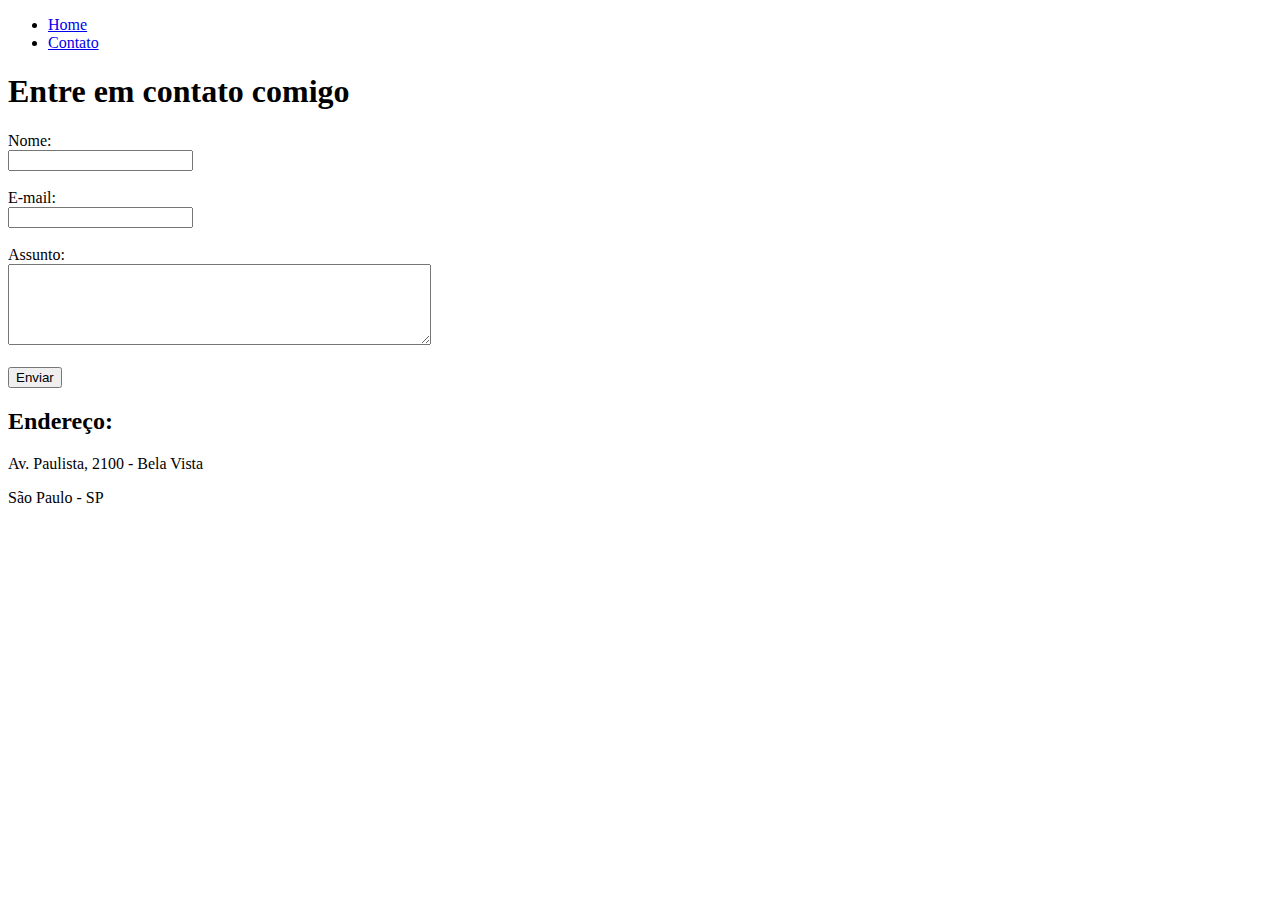
==== contato.html @ e9805c73 "introdução html" ====
<!DOCTYPE html>
<html lang="pt-br">
  <head>
    <meta charset="UTF-8" />
    <meta name="viewport" content="width=device-width, initial-scale=1.0" />
    <title>Contato</title>
  </head>
  <body>
    <ul>
      <li>
        <a href="index.html">Home</a>
      </li>
      <li>
        <a href="contato.html">Contato</a>
      </li>
    </ul>

    <h1>Entre em contato comigo</h1>

    <form>
      <label for="nome">Nome:</label><br />
      <input type="text" id="nome" />
      <br />
      <br />
      <label for="email">E-mail:</label><br />
      <input type="email" id="email" />
      <br />
      <br />
      <label for="assunto">Assunto:</label><br />
      <textarea name="assunto" id="assunto" cols="50" rows="5"></textarea>
      <br />
      <br />
      <button>Enviar</button>
    </form>

    <h2>Endereço:</h2>

    <p>Av. Paulista, 2100 - Bela Vista</p>
    <p>São Paulo - SP</p>

    <iframe
      src="https://www.google.com/maps/embed?pb=!1m18!1m12!1m3!1d3657.2893663946247!2d-46.66235062555511!3d-23.558048661468813!2m3!1f0!2f0!3f0!3m2!1i1024!2i768!4f13.1!3m3!1m2!1s0x94ce5925aabe9447%3A0x4b5b586710611030!2sAv.%20Paulista%2C%202100%20-%20Bela%20Vista%2C%20S%C3%A3o%20Paulo%20-%20SP%2C%2001310-200!5e0!3m2!1spt-BR!2sbr!4v1689615491201!5m2!1spt-BR!2sbr"
      width="500"
      height="350"
      style="border: 0"
      allowfullscreen=""
      loading="lazy"
      referrerpolicy="no-referrer-when-downgrade"
    ></iframe>
  </body>
</html>
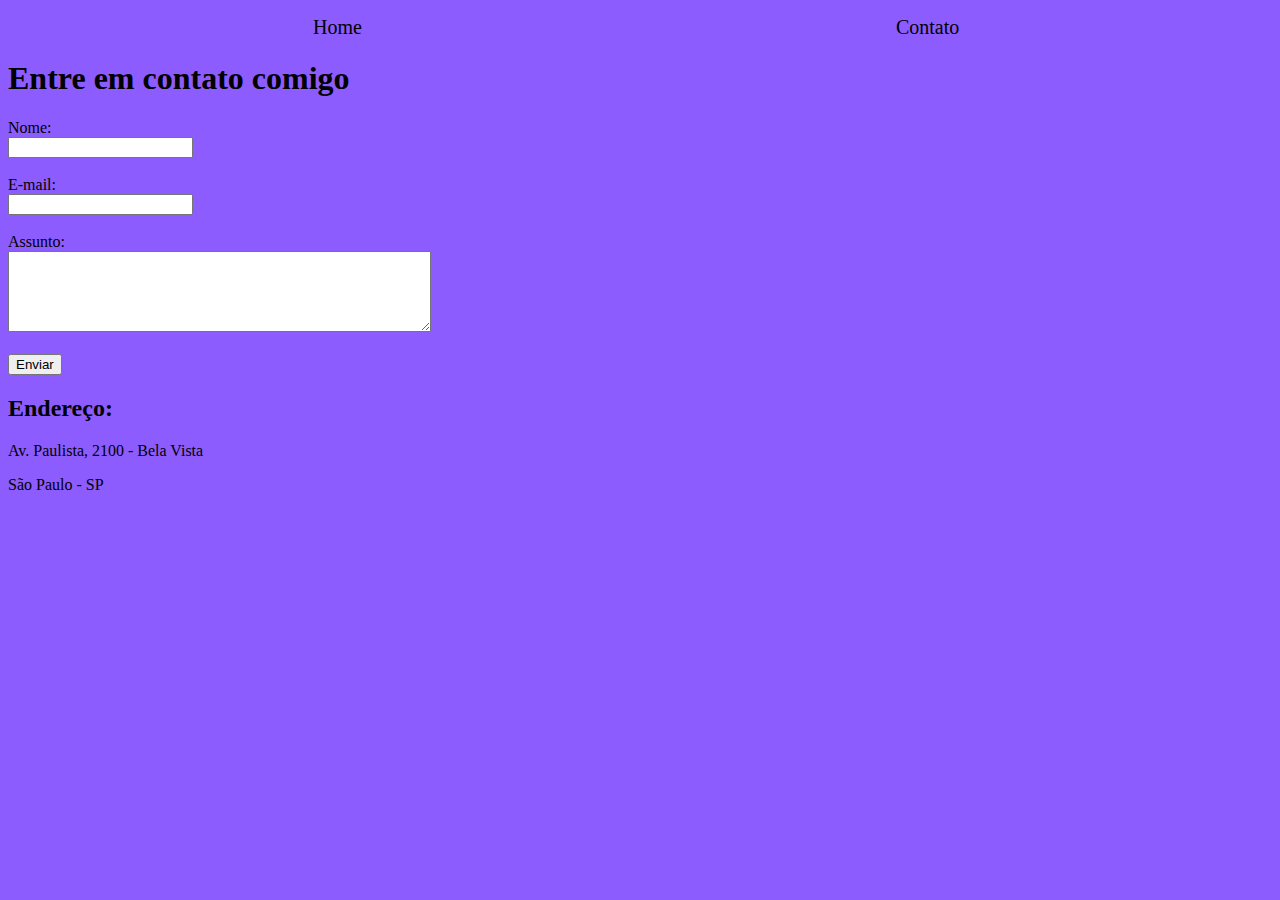
==== commit 9c8f841b: "introdução css" ====
--- a/contato.html
+++ b/contato.html
@@ -4,9 +4,10 @@
     <meta charset="UTF-8" />
     <meta name="viewport" content="width=device-width, initial-scale=1.0" />
     <title>Contato</title>
+    <link rel="stylesheet" href="assets/css/style.css">
   </head>
   <body>
-    <ul>
+    <ul id="menu">
       <li>
         <a href="index.html">Home</a>
       </li>
--- a/assets/css/style.css
+++ b/assets/css/style.css
@@ -0,0 +1,39 @@
+.center {
+    text-align: center;
+    font-size: 20px;
+    font-family: 'Courier New', Courier, monospace;
+}
+
+.container {
+    display: flex;
+    flex-flow: row;
+    justify-content: center;
+    align-items: center;
+}
+
+#menu li {
+    display: inline;
+    padding: 265px;
+}
+
+#menu li a {
+    text-decoration: none;
+    color: black;
+    font-size: 20px;
+}
+
+#menu li a:hover {
+    color: rgb(0, 255, 234);
+}
+
+.br-50 {
+    border-radius: 50%;
+}
+
+.wh {
+    width: 500px;
+    height: 500px;
+}
+body {
+    background-color: rgb(141, 92, 255);
+}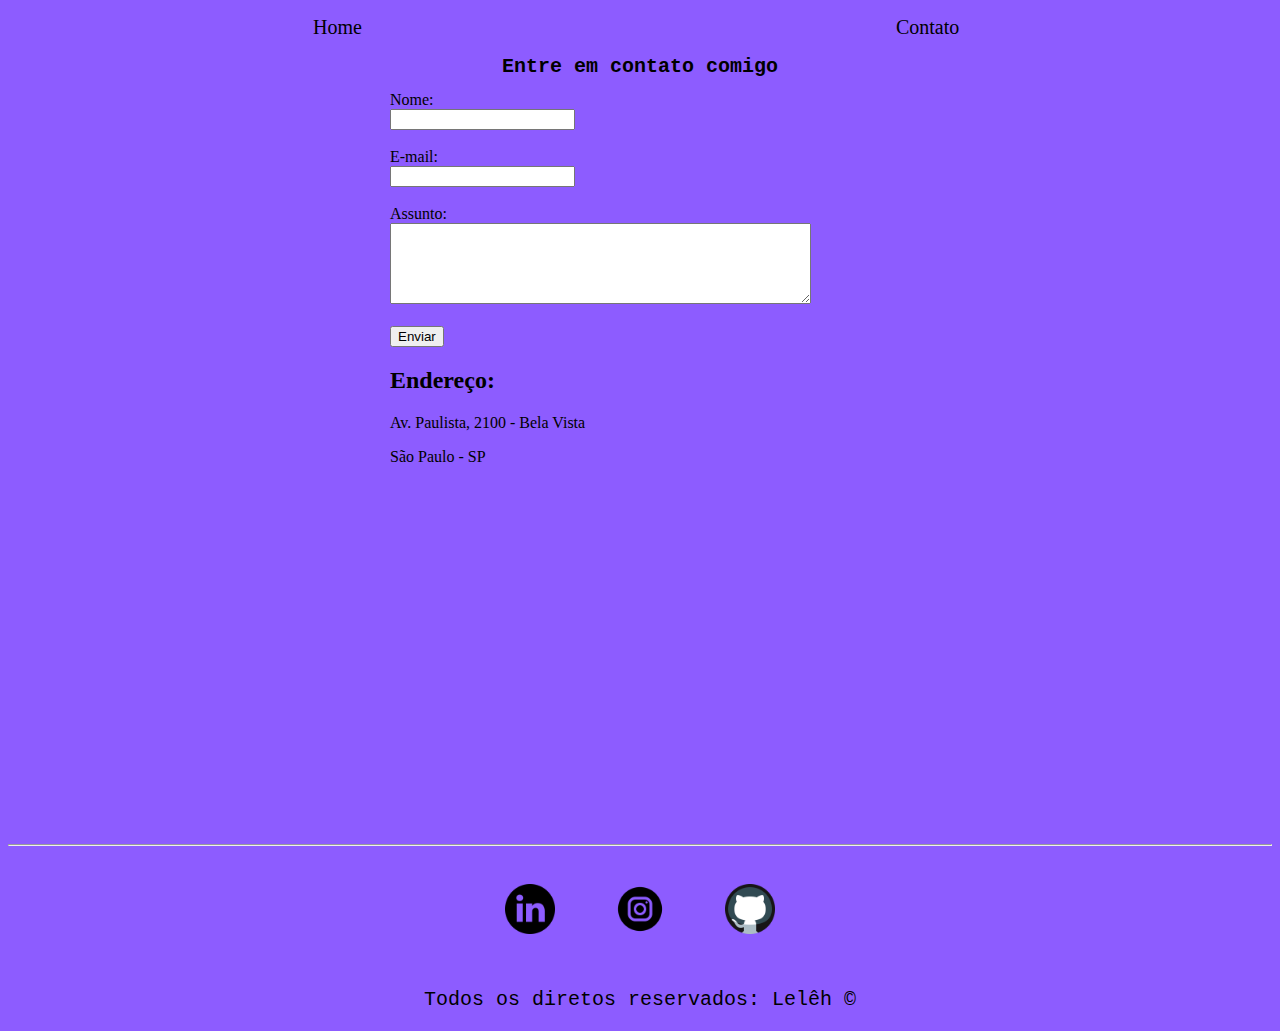
==== commit dbbc545f: "IMplementação do estilo, utilizando css" ====
--- a/contato.html
+++ b/contato.html
@@ -4,7 +4,7 @@
     <meta charset="UTF-8" />
     <meta name="viewport" content="width=device-width, initial-scale=1.0" />
     <title>Contato</title>
-    <link rel="stylesheet" href="assets/css/style.css">
+    <link rel="stylesheet" href="assets/css/style.css" />
   </head>
   <body>
     <ul id="menu">
@@ -16,37 +16,78 @@
       </li>
     </ul>
 
-    <h1>Entre em contato comigo</h1>
+    <h1 class="center">Entre em contato comigo</h1>
 
-    <form>
-      <label for="nome">Nome:</label><br />
-      <input type="text" id="nome" />
-      <br />
-      <br />
-      <label for="email">E-mail:</label><br />
-      <input type="email" id="email" />
-      <br />
-      <br />
-      <label for="assunto">Assunto:</label><br />
-      <textarea name="assunto" id="assunto" cols="50" rows="5"></textarea>
-      <br />
-      <br />
-      <button>Enviar</button>
-    </form>
+    <div class="container">
+      <div>
+        <form>
+          <label for="nome">Nome:</label><br />
+          <input type="text" id="nome" />
+          <br />
+          <br />
+          <label for="email">E-mail:</label><br />
+          <input type="email" id="email" />
+          <br />
+          <br />
+          <label for="assunto">Assunto:</label><br />
+          <textarea name="assunto" id="assunto" cols="50" rows="5"></textarea>
+          <br />
+          <br />
+          <button>Enviar</button>
+        </form>
 
-    <h2>Endereço:</h2>
+        <div class="ml-50">
+          <h2>Endereço:</h2>
 
-    <p>Av. Paulista, 2100 - Bela Vista</p>
-    <p>São Paulo - SP</p>
+          <p>Av. Paulista, 2100 - Bela Vista</p>
+          <p>São Paulo - SP</p>
 
-    <iframe
-      src="https://www.google.com/maps/embed?pb=!1m18!1m12!1m3!1d3657.2893663946247!2d-46.66235062555511!3d-23.558048661468813!2m3!1f0!2f0!3f0!3m2!1i1024!2i768!4f13.1!3m3!1m2!1s0x94ce5925aabe9447%3A0x4b5b586710611030!2sAv.%20Paulista%2C%202100%20-%20Bela%20Vista%2C%20S%C3%A3o%20Paulo%20-%20SP%2C%2001310-200!5e0!3m2!1spt-BR!2sbr!4v1689615491201!5m2!1spt-BR!2sbr"
-      width="500"
-      height="350"
-      style="border: 0"
-      allowfullscreen=""
-      loading="lazy"
-      referrerpolicy="no-referrer-when-downgrade"
-    ></iframe>
+          <iframe
+            src="https://www.google.com/maps/embed?pb=!1m18!1m12!1m3!1d3657.2893663946247!2d-46.66235062555511!3d-23.558048661468813!2m3!1f0!2f0!3f0!3m2!1i1024!2i768!4f13.1!3m3!1m2!1s0x94ce5925aabe9447%3A0x4b5b586710611030!2sAv.%20Paulista%2C%202100%20-%20Bela%20Vista%2C%20S%C3%A3o%20Paulo%20-%20SP%2C%2001310-200!5e0!3m2!1spt-BR!2sbr!4v1689615491201!5m2!1spt-BR!2sbr"
+            width="500"
+            height="350"
+            style="border: 0"
+            allowfullscreen=""
+            loading="lazy"
+            referrerpolicy="no-referrer-when-downgrade"
+          ></iframe>
+        </div>
+      </div>
+    </div>
+    <div>
+      <hr />
+      <footer>
+        <div class="container">
+          <a
+            href="https://www.linkedin.com/in/let%C3%ADcia-francielle/"
+            target="_blank"
+          >
+            <img
+              class="tm-social p-30"
+              src="assets/img/linkedin.png"
+              alt="Linkedin"
+            />
+          </a>
+          <a
+            href="https://www.instagram.com/leeh.s_black/?igshid=MzNlNGNkZWQ4Mg%3D%3D"
+            target="_blank"
+          >
+            <img
+              class="tm-social p-30"
+              src="assets/img/instagram.png"
+              alt="Instagram"
+            />
+          </a>
+          <a href="https://github.com/leticiafrancielle" target="_blank">
+            <img
+              class="tm-social p-30"
+              src="assets/img/code.png"
+              alt="GitHub"
+            />
+          </a>
+        </div>
+        <p class="center">Todos os diretos reservados: Lelêh &copy</p>
+      </footer>
+    </div>
   </body>
 </html>
--- a/assets/css/style.css
+++ b/assets/css/style.css
@@ -34,6 +34,20 @@
     width: 500px;
     height: 500px;
 }
+
+.tm-social {
+    width: 50px;
+    height: 50px;
+}
+
+.p-30 {
+    padding: 30px;
+}
+
+.mb-50 {
+    margin-bottom: 50px;
+}
+
 body {
     background-color: rgb(141, 92, 255);
 }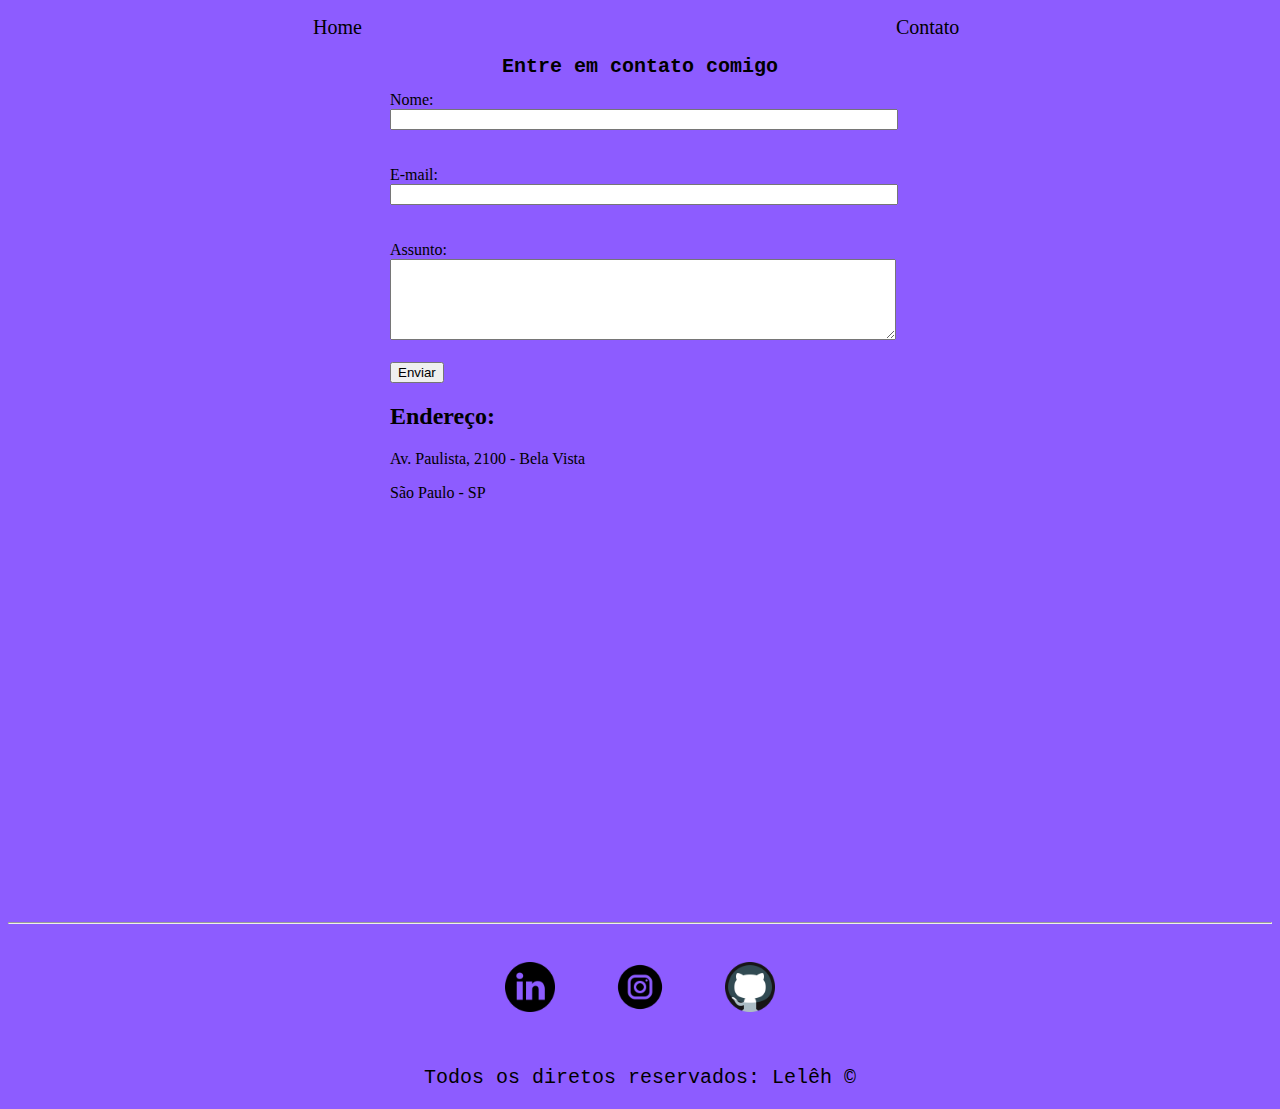
==== commit fdd6e0d7: "implementacões com javascript" ====
--- a/contato.html
+++ b/contato.html
@@ -1,8 +1,8 @@
 <!DOCTYPE html>
 <html lang="pt-br">
   <head>
-    <meta charset="UTF-8" />
-    <meta name="viewport" content="width=device-width, initial-scale=1.0" />
+    <meta charset="UTF-8" >
+    <meta name="viewport" content="width=device-width, initial-scale=1.0" >
     <title>Contato</title>
     <link rel="stylesheet" href="assets/css/style.css" />
   </head>
@@ -18,21 +18,24 @@
 
     <h1 class="center">Entre em contato comigo</h1>
 
-    <div class="container">
+    <div class="container mb-50">
       <div>
         <form>
-          <label for="nome">Nome:</label><br />
-          <input type="text" id="nome" />
-          <br />
-          <br />
-          <label for="email">E-mail:</label><br />
-          <input type="email" id="email" />
-          <br />
-          <br />
-          <label for="assunto">Assunto:</label><br />
+          <label for="nome">Nome:</label><br>
+          <input type="text" id="nome"  onkeyup='validaNome()'>
+          <div id="txtNome"></div>
+          
+          <br>
+          <br>
+          <label for="email">E-mail:</label><br>
+          <input type="email" id="email" >
+          <div id="txtNome"></div>
+          <br>
+          <br>
+          <label for="assunto">Assunto:</label><br>
           <textarea name="assunto" id="assunto" cols="50" rows="5"></textarea>
-          <br />
-          <br />
+          <br>
+          <br>
           <button>Enviar</button>
         </form>
 
@@ -54,40 +57,33 @@
         </div>
       </div>
     </div>
-    <div>
-      <hr />
-      <footer>
-        <div class="container">
-          <a
-            href="https://www.linkedin.com/in/let%C3%ADcia-francielle/"
-            target="_blank"
-          >
-            <img
-              class="tm-social p-30"
-              src="assets/img/linkedin.png"
-              alt="Linkedin"
-            />
-          </a>
-          <a
-            href="https://www.instagram.com/leeh.s_black/?igshid=MzNlNGNkZWQ4Mg%3D%3D"
-            target="_blank"
-          >
-            <img
-              class="tm-social p-30"
-              src="assets/img/instagram.png"
-              alt="Instagram"
-            />
-          </a>
-          <a href="https://github.com/leticiafrancielle" target="_blank">
-            <img
-              class="tm-social p-30"
-              src="assets/img/code.png"
-              alt="GitHub"
-            />
-          </a>
-        </div>
-        <p class="center">Todos os diretos reservados: Lelêh &copy</p>
-      </footer>
-    </div>
+    <hr />
+    <footer>
+      <div class="container">
+        <a
+          href="https://www.linkedin.com/in/let%C3%ADcia-francielle/"
+          target="_blank"
+        >
+          <img
+            class="tm-social p-30"
+            src="assets/img/linkedin.png"
+            alt="Linkedin">
+        </a>
+        <a
+          href="https://www.instagram.com/leeh.s_black/?igshid=MzNlNGNkZWQ4Mg%3D%3D"
+          target="_blank"
+        >
+          <img
+            class="tm-social p-30"
+            src="assets/img/instagram.png"
+            alt="Instagram">
+        </a>
+        <a href="https://github.com/leticiafrancielle" target="_blank">
+          <img class="tm-social p-30" src="assets/img/code.png" alt="GitHub">
+        </a>
+      </div>
+      <p class="center">Todos os diretos reservados: Lelêh &copy</p>
+    </footer>
+    <script src="assets/js/script.js"></script>
   </body>
 </html>
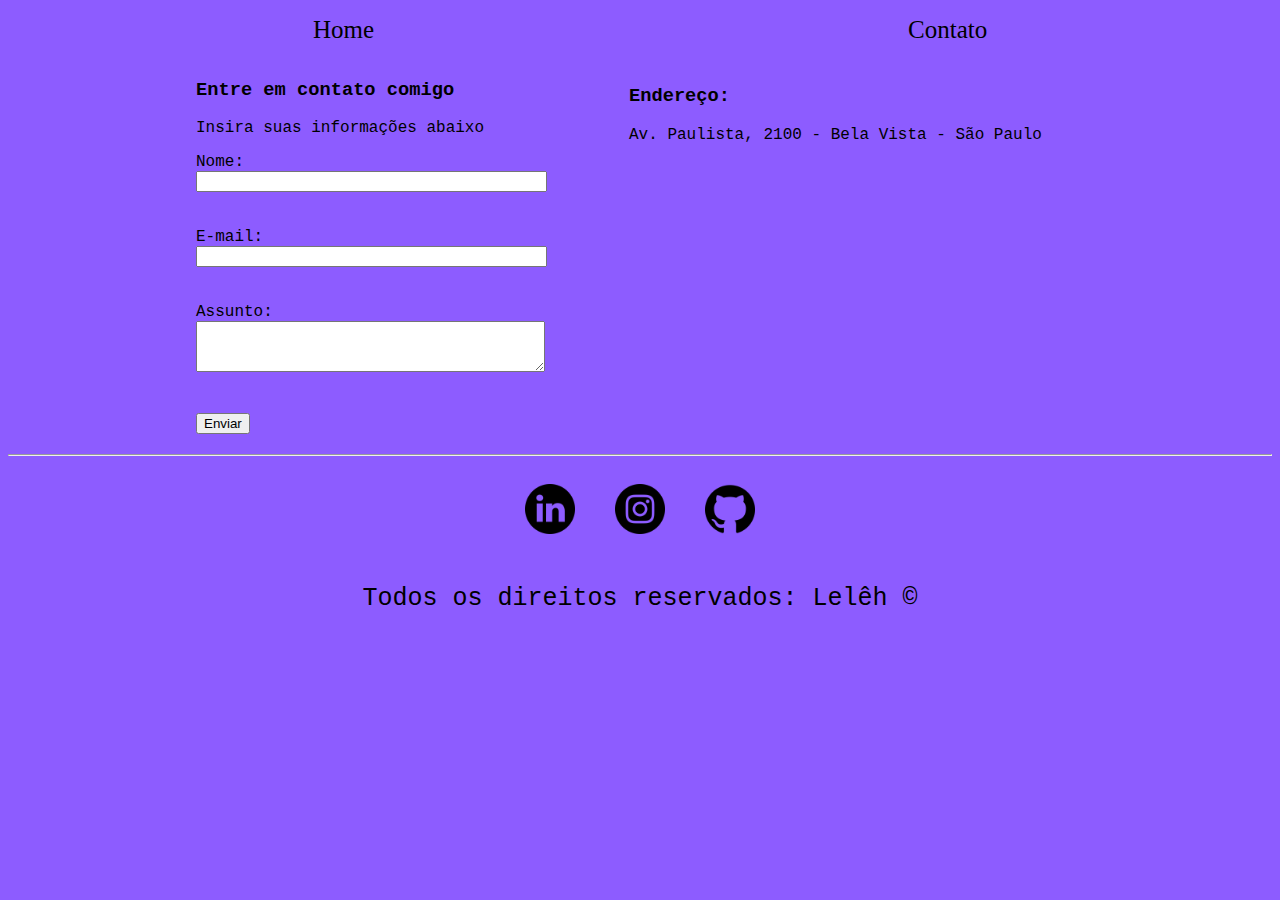
==== commit 3f7f7c0b: "implementando metódos js" ====
--- a/contato.html
+++ b/contato.html
@@ -1,89 +1,76 @@
 <!DOCTYPE html>
 <html lang="pt-br">
-  <head>
-    <meta charset="UTF-8" >
-    <meta name="viewport" content="width=device-width, initial-scale=1.0" >
-    <title>Contato</title>
-    <link rel="stylesheet" href="assets/css/style.css" />
-  </head>
-  <body>
-    <ul id="menu">
-      <li>
-        <a href="index.html">Home</a>
-      </li>
-      <li>
-        <a href="contato.html">Contato</a>
-      </li>
-    </ul>
+<head>
+  <meta charset="UTF-8">
+  <meta name="viewport" content="width=device-width, initial-scale=1.0">
+  <title>Contato</title>
+  <link rel="stylesheet" href="assets/css/style.css">
+</head>
+<body>
+  <ul id="menu">
+    <li>
+      <a href="index.html">Home</a>
+    </li>
+    <li>
+      <a href="contato.html">Contato</a>
+    </li>
+  </ul>
 
-    <h1 class="center">Entre em contato comigo</h1>
+  <div class="container mb-50">
+    <div>
+      <h3>Entre em contato comigo</h3>
+      <p>Insira suas informações abaixo</p>
+      <form>
+        <label for="nome">Nome:</label><br>
+        <input type="text" id="nome" onkeyup="validaNome()">
+        <div id="txtNome"></div>
+        <br>
+        <br>
+        <label for="email">E-mail:</label><br>
+        <input type="email" id="email" onkeyup="validaEmail()">
+        <div id="txtEmail"></div>
+        <br>
+        <br>
+        <label for="assunto">Assunto:</label><br>
+        <textarea name="assunto" id="assunto" cols="40" rows="3" onkeyup="validaAssunto()"></textarea>
+        <div id="txtAssunto"></div>
+        <br>
+        <br>
+        <button id="botãozin" onclick="enviar()">Enviar</button>
+      </form>
+    </div>
 
+    <div class="ml-50">
+      <h3>Endereço:</h3>
+      <p>Av. Paulista, 2100 - Bela Vista - São Paulo</p>
+
+      <iframe src="https://www.google.com/maps/embed?pb=!1m18!1m12!1m3!1d3657.
+      2893663946247!2d-46.66235062555511!3d-23.558048661468813!2m3!1f0!2f0!3f0!
+      3m2!1i1024!2i768!4f13.1!3m3!1m2!1s0x94ce5925aabe9447%3A0x4b5b586710611030!
+      2sAv.%20Paulista%2C%202100%20-%20Bela%20Vista%2C%20S%C3%A3o%20Paulo%20-%20
+      SP%2C%2001310-200!5e0!3m2!1spt-BR!2sbr!4v1689615491201!5m2!1spt-BR!2sbr" 
+      width="455" height="263" style="border: 0" allowfullscreen="" loading="lazy"
+      referrerpolicy="no-referrer-when-downgrade" id="mapa" onmousemove="mapaZoom()" onmouseout="mapaNormal()"></iframe>
+    </div>
+  </div>
+
+  <hr>
+
+  <footer>
     <div class="container mb-50">
-      <div>
-        <form>
-          <label for="nome">Nome:</label><br>
-          <input type="text" id="nome"  onkeyup='validaNome()'>
-          <div id="txtNome"></div>
-          
-          <br>
-          <br>
-          <label for="email">E-mail:</label><br>
-          <input type="email" id="email" >
-          <div id="txtNome"></div>
-          <br>
-          <br>
-          <label for="assunto">Assunto:</label><br>
-          <textarea name="assunto" id="assunto" cols="50" rows="5"></textarea>
-          <br>
-          <br>
-          <button>Enviar</button>
-        </form>
+      <a href="https://www.linkedin.com/in/let%C3%ADcia-francielle/" target="_blank">
+        <img class="tm-social p-30" src="assets/img/linkedin.png" alt="Linkedin">
+      </a>
+      <a href="https://www.instagram.com/leeh.s_black/?igshid=MzNlNGNkZWQ4Mg%3D%3D" target="_blank">
+        <img class="tm-social p-30" src="assets/img/instagram.png" alt="Instagram">
+      </a>
+      <a href="https://github.com/leticiafrancielle" target="_blank">
+        <img class="tm-social p-30" src="assets/img/github.png" alt="GitHub">
+      </a>
+    </div>
+    <p class="center">Todos os direitos reservados: Lelêh &copy;</p>
+  </footer>
 
-        <div class="ml-50">
-          <h2>Endereço:</h2>
-
-          <p>Av. Paulista, 2100 - Bela Vista</p>
-          <p>São Paulo - SP</p>
-
-          <iframe
-            src="https://www.google.com/maps/embed?pb=!1m18!1m12!1m3!1d3657.2893663946247!2d-46.66235062555511!3d-23.558048661468813!2m3!1f0!2f0!3f0!3m2!1i1024!2i768!4f13.1!3m3!1m2!1s0x94ce5925aabe9447%3A0x4b5b586710611030!2sAv.%20Paulista%2C%202100%20-%20Bela%20Vista%2C%20S%C3%A3o%20Paulo%20-%20SP%2C%2001310-200!5e0!3m2!1spt-BR!2sbr!4v1689615491201!5m2!1spt-BR!2sbr"
-            width="500"
-            height="350"
-            style="border: 0"
-            allowfullscreen=""
-            loading="lazy"
-            referrerpolicy="no-referrer-when-downgrade"
-          ></iframe>
-        </div>
-      </div>
-    </div>
-    <hr />
-    <footer>
-      <div class="container">
-        <a
-          href="https://www.linkedin.com/in/let%C3%ADcia-francielle/"
-          target="_blank"
-        >
-          <img
-            class="tm-social p-30"
-            src="assets/img/linkedin.png"
-            alt="Linkedin">
-        </a>
-        <a
-          href="https://www.instagram.com/leeh.s_black/?igshid=MzNlNGNkZWQ4Mg%3D%3D"
-          target="_blank"
-        >
-          <img
-            class="tm-social p-30"
-            src="assets/img/instagram.png"
-            alt="Instagram">
-        </a>
-        <a href="https://github.com/leticiafrancielle" target="_blank">
-          <img class="tm-social p-30" src="assets/img/code.png" alt="GitHub">
-        </a>
-      </div>
-      <p class="center">Todos os diretos reservados: Lelêh &copy</p>
-    </footer>
-    <script src="assets/js/script.js"></script>
-  </body>
+  <script src="./assets/js/script.js"></script>
+</body>
 </html>
--- a/assets/css/style.css
+++ b/assets/css/style.css
@@ -1,6 +1,6 @@
 .center {
     text-align: center;
-    font-size: 20px;
+    font-size: 25px;
     font-family: 'Courier New', Courier, monospace;
 }
 
@@ -9,6 +9,7 @@
     flex-flow: row;
     justify-content: center;
     align-items: center;
+    font-family: 'Courier New', Courier, monospace;
 }
 
 #menu li {
@@ -19,7 +20,7 @@
 #menu li a {
     text-decoration: none;
     color: black;
-    font-size: 20px;
+    font-size: 25px;
 }
 
 #menu li a:hover {
@@ -41,11 +42,15 @@
 }
 
 .p-30 {
-    padding: 30px;
+    padding: 20px;
 }
 
 .mb-50 {
-    margin-bottom: 50px;
+    margin-bottom: 20px;
+}
+
+.ml-50 {
+    margin-left: 90px;
 }
 
 body {
